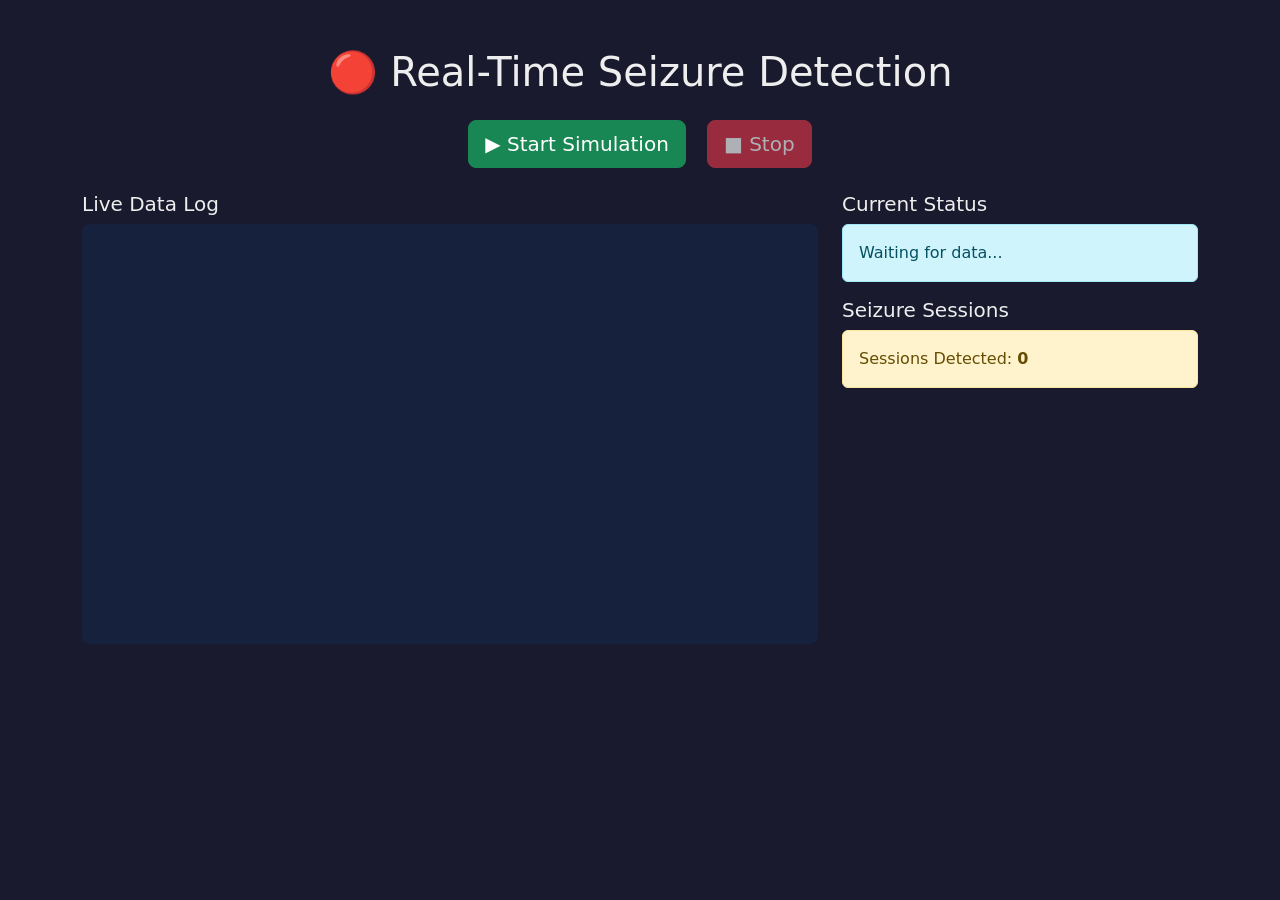
==== templates/realtime.html @ 6d68fb5a "Add real-time seizure detection HTML template" ====
<!DOCTYPE html>
<html lang="en">
<head>
    <meta charset="UTF-8">
    <meta name="viewport" content="width=device-width, initial-scale=1.0">
    <title>Real-Time Seizure Detection</title>
    <link href="https://cdn.jsdelivr.net/npm/bootstrap@5.3.3/dist/css/bootstrap.min.css" rel="stylesheet">
    <style>
        body { background-color: #1a1a2e; color: #eee; }
        .log { 
            background-color: #16213e; 
            height: 420px; 
            overflow-y: auto; 
            padding: 15px; 
            border-radius: 8px;
            font-family: monospace;
        }
        .seizure-alert {
            font-size: 2rem;
            padding: 25px;
            animation: pulse 1s infinite;
        }
        @keyframes pulse {
            0% { transform: scale(1); }
            50% { transform: scale(1.05); }
        }
    </style>
</head>
<body>
<div class="container mt-5">
    <h1 class="text-center mb-4">🔴 Real-Time Seizure Detection</h1>
    
    <div class="text-center mb-4">
        <button id="startBtn" class="btn btn-success btn-lg">▶ Start Simulation</button>
        <button id="stopBtn" class="btn btn-danger btn-lg ms-3" disabled>■ Stop</button>
    </div>

    <div class="row">
        <div class="col-md-8">
            <h5>Live Data Log</h5>
            <div id="log" class="log"></div>
        </div>
        
        <div class="col-md-4">
            <h5>Current Status</h5>
            <div id="status" class="alert alert-info">Waiting for data...</div>
            
            <h5>Seizure Sessions</h5>
            <div id="sessions" class="alert alert-warning">Sessions Detected: <strong>0</strong></div>
        </div>
    </div>

    <!-- Big Alert -->
    <div id="bigAlert" class="alert alert-danger seizure-alert text-center mt-4" style="display: none;">
        🚨 <strong>SEIZURE DETECTED!</strong> 🚨<br>
        <small>Immediate attention required</small>
    </div>
</div>

<script>
    let interval = null;
    let sessionCount = 0;
    let consecutiveSeizures = 0;

    function addToLog(message, isSeizure) {
        const logDiv = document.getElementById('log');
        const time = new Date().toLocaleTimeString();
        const colorClass = isSeizure ? 'text-danger' : 'text-light';
        logDiv.innerHTML += `<div class="${colorClass}">[${time}] ${message}</div>`;
        logDiv.scrollTop = logDiv.scrollHeight;
    }

    document.getElementById('startBtn').addEventListener('click', () => {
        document.getElementById('startBtn').disabled = true;
        document.getElementById('stopBtn').disabled = false;

        interval = setInterval(async () => {
            // Simulate realistic sensor data
            const data = {
                heart_rate: (70 + Math.random() * 90).toFixed(1),
                spo2: (92 + Math.random() * 8).toFixed(1),
                temperature: (36.5 + Math.random() * 2.5).toFixed(2),
                vibration: (Math.random() * 1.2).toFixed(3)
            };

            try {
                const response = await fetch('/api/predict', {
                    method: 'POST',
                    headers: { 'Content-Type': 'application/json' },
                    body: JSON.stringify(data)
                });

                const result = await response.json();

                const isSeizure = result.prediction === 1;
                const prob = result.probability ? (result.probability * 100).toFixed(1) : 'N/A';

                addToLog(
                    `HR: ${data.heart_rate} | SpO2: ${data.spo2} | Temp: ${data.temperature} | Vib: ${data.vibration} → ${isSeizure ? 'SEIZURE' : 'Normal'} (${prob}%)`,
                    isSeizure
                );

                document.getElementById('status').innerHTML = `
                    Latest: <strong>${isSeizure ? 'SEIZURE' : 'Normal'}</strong> (${prob}%)
                `;

                if (isSeizure) {
                    consecutiveSeizures++;
                    if (consecutiveSeizures >= 2) {   // Trigger alert after 2+ consecutive
                        sessionCount++;
                        document.getElementById('sessions').innerHTML = `Sessions Detected: <strong>${sessionCount}</strong>`;
                        document.getElementById('bigAlert').style.display = 'block';
                    }
                } else {
                    consecutiveSeizures = 0;
                    document.getElementById('bigAlert').style.display = 'none';
                }

            } catch (err) {
                addToLog("❌ Failed to connect to server", true);
            }
        }, 1200);   // Send data every 1.2 seconds
    });

    document.getElementById('stopBtn').addEventListener('click', () => {
        clearInterval(interval);
        document.getElementById('startBtn').disabled = false;
        document.getElementById('stopBtn').disabled = true;
    });
</script>
</body>
</html>
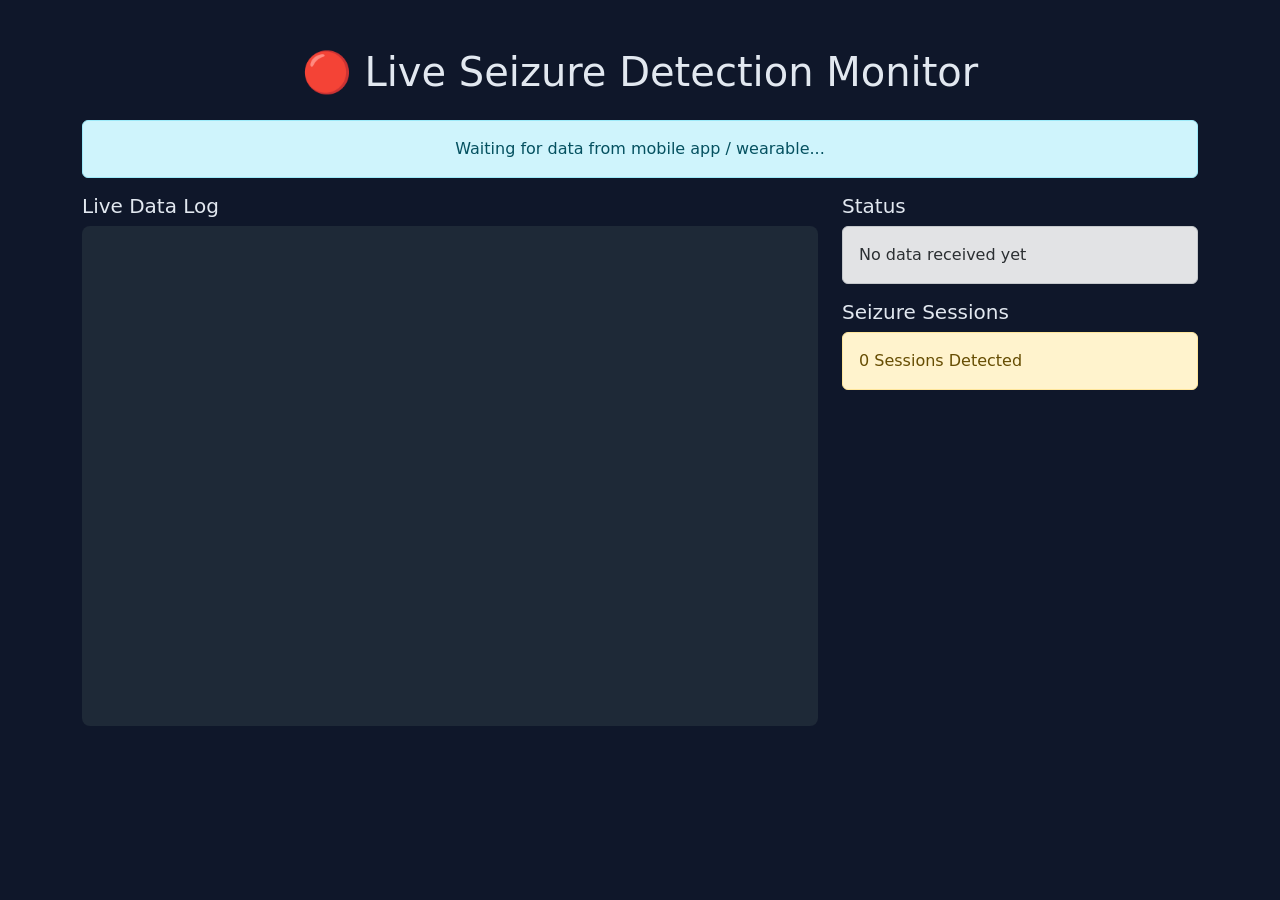
==== commit 93aa5c0c: "Update realtime.html" ====
--- a/templates/realtime.html
+++ b/templates/realtime.html
@@ -3,36 +3,21 @@
 <head>
     <meta charset="UTF-8">
     <meta name="viewport" content="width=device-width, initial-scale=1.0">
-    <title>Real-Time Seizure Detection</title>
+    <title>Real-Time Monitoring</title>
     <link href="https://cdn.jsdelivr.net/npm/bootstrap@5.3.3/dist/css/bootstrap.min.css" rel="stylesheet">
     <style>
-        body { background-color: #1a1a2e; color: #eee; }
-        .log { 
-            background-color: #16213e; 
-            height: 420px; 
-            overflow-y: auto; 
-            padding: 15px; 
-            border-radius: 8px;
-            font-family: monospace;
-        }
-        .seizure-alert {
-            font-size: 2rem;
-            padding: 25px;
-            animation: pulse 1s infinite;
-        }
-        @keyframes pulse {
-            0% { transform: scale(1); }
-            50% { transform: scale(1.05); }
-        }
+        body { background-color: #0f172a; color: #e2e8f0; }
+        .log { background: #1e2937; height: 500px; overflow-y: auto; padding: 15px; border-radius: 8px; font-family: monospace; }
+        .seizure-alert { font-size: 2.2rem; animation: pulse 1.2s infinite; }
+        @keyframes pulse { 0% { transform: scale(1); } 50% { transform: scale(1.08); } }
     </style>
 </head>
 <body>
 <div class="container mt-5">
-    <h1 class="text-center mb-4">🔴 Real-Time Seizure Detection</h1>
+    <h1 class="text-center mb-4">🔴 Live Seizure Detection Monitor</h1>
     
-    <div class="text-center mb-4">
-        <button id="startBtn" class="btn btn-success btn-lg">▶ Start Simulation</button>
-        <button id="stopBtn" class="btn btn-danger btn-lg ms-3" disabled>■ Stop</button>
+    <div class="alert alert-info text-center">
+        Waiting for data from mobile app / wearable...
     </div>
 
     <div class="row">
@@ -40,93 +25,64 @@
             <h5>Live Data Log</h5>
             <div id="log" class="log"></div>
         </div>
-        
         <div class="col-md-4">
-            <h5>Current Status</h5>
-            <div id="status" class="alert alert-info">Waiting for data...</div>
+            <h5>Status</h5>
+            <div id="status" class="alert alert-secondary">No data received yet</div>
             
             <h5>Seizure Sessions</h5>
-            <div id="sessions" class="alert alert-warning">Sessions Detected: <strong>0</strong></div>
+            <div id="sessions" class="alert alert-warning">0 Sessions Detected</div>
         </div>
     </div>
 
-    <!-- Big Alert -->
-    <div id="bigAlert" class="alert alert-danger seizure-alert text-center mt-4" style="display: none;">
-        🚨 <strong>SEIZURE DETECTED!</strong> 🚨<br>
-        <small>Immediate attention required</small>
+    <div id="bigAlert" class="alert alert-danger seizure-alert text-center mt-4" style="display:none;">
+        🚨 SEIZURE DETECTED! 🚨<br>
+        <small>Immediate medical attention required</small>
     </div>
 </div>
 
 <script>
-    let interval = null;
     let sessionCount = 0;
-    let consecutiveSeizures = 0;
+    let consecutive = 0;
 
-    function addToLog(message, isSeizure) {
-        const logDiv = document.getElementById('log');
+    function addLog(message, isSeizure = false) {
+        const log = document.getElementById('log');
         const time = new Date().toLocaleTimeString();
-        const colorClass = isSeizure ? 'text-danger' : 'text-light';
-        logDiv.innerHTML += `<div class="${colorClass}">[${time}] ${message}</div>`;
-        logDiv.scrollTop = logDiv.scrollHeight;
+        log.innerHTML += `<div class="${isSeizure ? 'text-danger' : 'text-light'}">[${time}] ${message}</div>`;
+        log.scrollTop = log.scrollHeight;
     }
 
-    document.getElementById('startBtn').addEventListener('click', () => {
-        document.getElementById('startBtn').disabled = true;
-        document.getElementById('stopBtn').disabled = false;
+    // This will be called when mobile app sends data (via fetch)
+    async function handleIncomingData(data) {
+        try {
+            const res = await fetch('/api/predict', {
+                method: 'POST',
+                headers: { 'Content-Type': 'application/json' },
+                body: JSON.stringify(data)
+            });
+            const result = await res.json();
 
-        interval = setInterval(async () => {
-            // Simulate realistic sensor data
-            const data = {
-                heart_rate: (70 + Math.random() * 90).toFixed(1),
-                spo2: (92 + Math.random() * 8).toFixed(1),
-                temperature: (36.5 + Math.random() * 2.5).toFixed(2),
-                vibration: (Math.random() * 1.2).toFixed(3)
-            };
+            const isSeizure = result.prediction === 1;
+            const prob = result.probability ? (result.probability * 100).toFixed(1) + '%' : 'N/A';
 
-            try {
-                const response = await fetch('/api/predict', {
-                    method: 'POST',
-                    headers: { 'Content-Type': 'application/json' },
-                    body: JSON.stringify(data)
-                });
+            addLog(`HR:${data.heart_rate} | SpO2:${data.spo2} | Temp:${data.temperature} | Vib:${data.vibration} → ${isSeizure ? 'SEIZURE' : 'Normal'} (${prob})`, isSeizure);
 
-                const result = await response.json();
+            document.getElementById('status').innerHTML = `Latest: <strong>${isSeizure ? 'SEIZURE' : 'Normal'}</strong> (${prob})`;
 
-                const isSeizure = result.prediction === 1;
-                const prob = result.probability ? (result.probability * 100).toFixed(1) : 'N/A';
-
-                addToLog(
-                    `HR: ${data.heart_rate} | SpO2: ${data.spo2} | Temp: ${data.temperature} | Vib: ${data.vibration} → ${isSeizure ? 'SEIZURE' : 'Normal'} (${prob}%)`,
-                    isSeizure
-                );
-
-                document.getElementById('status').innerHTML = `
-                    Latest: <strong>${isSeizure ? 'SEIZURE' : 'Normal'}</strong> (${prob}%)
-                `;
-
-                if (isSeizure) {
-                    consecutiveSeizures++;
-                    if (consecutiveSeizures >= 2) {   // Trigger alert after 2+ consecutive
-                        sessionCount++;
-                        document.getElementById('sessions').innerHTML = `Sessions Detected: <strong>${sessionCount}</strong>`;
-                        document.getElementById('bigAlert').style.display = 'block';
-                    }
-                } else {
-                    consecutiveSeizures = 0;
-                    document.getElementById('bigAlert').style.display = 'none';
+            if (isSeizure) {
+                consecutive++;
+                if (consecutive >= 2) {
+                    sessionCount++;
+                    document.getElementById('sessions').innerHTML = `${sessionCount} Seizure Sessions Detected`;
+                    document.getElementById('bigAlert').style.display = 'block';
                 }
-
-            } catch (err) {
-                addToLog("❌ Failed to connect to server", true);
+            } else {
+                consecutive = 0;
+                document.getElementById('bigAlert').style.display = 'none';
             }
-        }, 1200);   // Send data every 1.2 seconds
-    });
-
-    document.getElementById('stopBtn').addEventListener('click', () => {
-        clearInterval(interval);
-        document.getElementById('startBtn').disabled = false;
-        document.getElementById('stopBtn').disabled = true;
-    });
+        } catch (e) {
+            addLog("❌ Error processing data", true);
+        }
+    }
 </script>
 </body>
 </html>
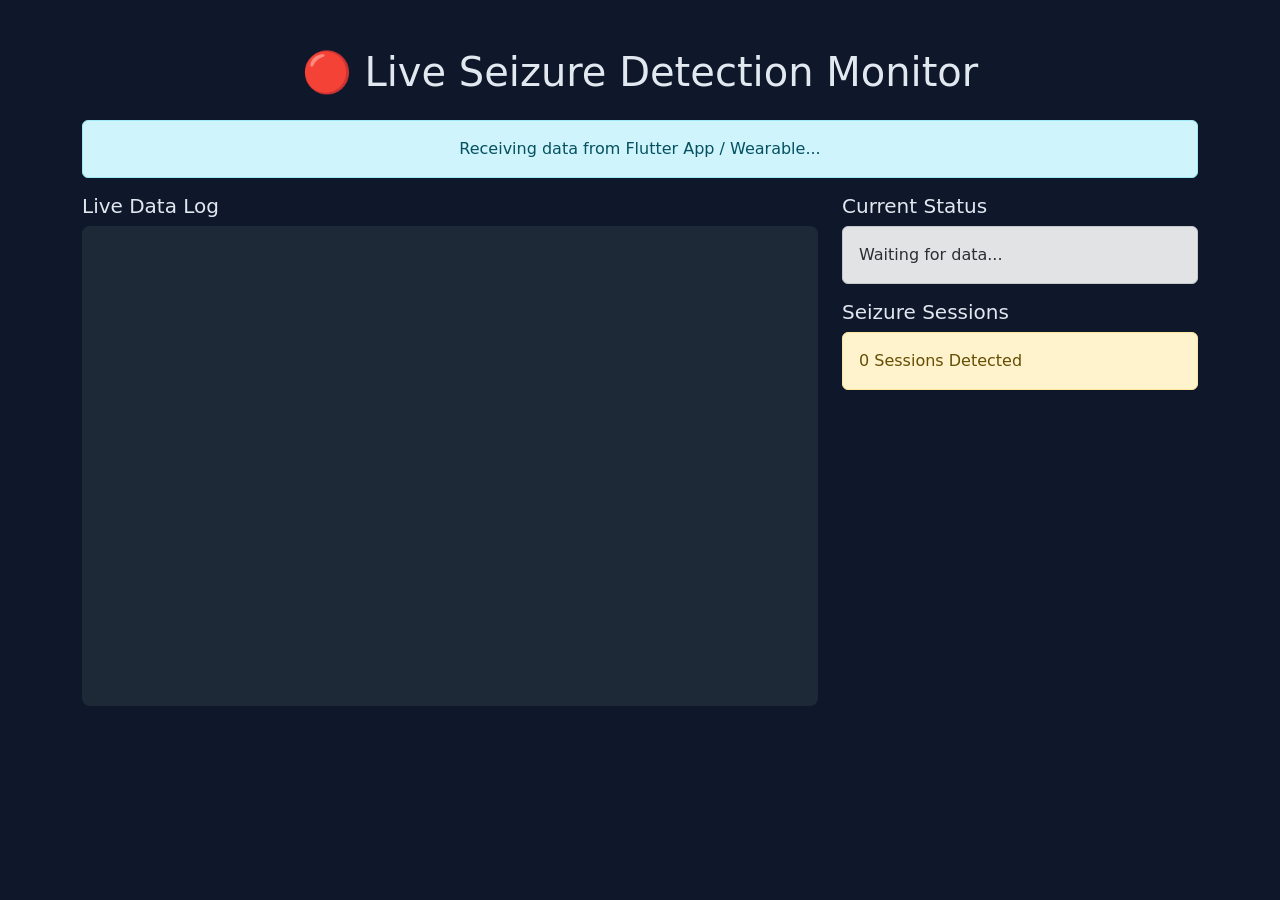
==== commit 9b51230a: "Update realtime.html" ====
--- a/templates/realtime.html
+++ b/templates/realtime.html
@@ -3,13 +3,13 @@
 <head>
     <meta charset="UTF-8">
     <meta name="viewport" content="width=device-width, initial-scale=1.0">
-    <title>Real-Time Monitoring</title>
+    <title>Real-Time Monitor</title>
     <link href="https://cdn.jsdelivr.net/npm/bootstrap@5.3.3/dist/css/bootstrap.min.css" rel="stylesheet">
     <style>
         body { background-color: #0f172a; color: #e2e8f0; }
-        .log { background: #1e2937; height: 500px; overflow-y: auto; padding: 15px; border-radius: 8px; font-family: monospace; }
-        .seizure-alert { font-size: 2.2rem; animation: pulse 1.2s infinite; }
-        @keyframes pulse { 0% { transform: scale(1); } 50% { transform: scale(1.08); } }
+        .log { background: #1e2937; height: 480px; overflow-y: auto; padding: 15px; border-radius: 8px; font-family: monospace; }
+        .seizure-alert { font-size: 2.1rem; animation: pulse 1s infinite; }
+        @keyframes pulse { 0% { transform: scale(1); } 50% { transform: scale(1.06); } }
     </style>
 </head>
 <body>
@@ -17,7 +17,7 @@
     <h1 class="text-center mb-4">🔴 Live Seizure Detection Monitor</h1>
     
     <div class="alert alert-info text-center">
-        Waiting for data from mobile app / wearable...
+        Receiving data from Flutter App / Wearable...
     </div>
 
     <div class="row">
@@ -26,16 +26,15 @@
             <div id="log" class="log"></div>
         </div>
         <div class="col-md-4">
-            <h5>Status</h5>
-            <div id="status" class="alert alert-secondary">No data received yet</div>
-            
+            <h5>Current Status</h5>
+            <div id="status" class="alert alert-secondary">Waiting for data...</div>
             <h5>Seizure Sessions</h5>
             <div id="sessions" class="alert alert-warning">0 Sessions Detected</div>
         </div>
     </div>
 
     <div id="bigAlert" class="alert alert-danger seizure-alert text-center mt-4" style="display:none;">
-        🚨 SEIZURE DETECTED! 🚨<br>
+        🚨 <strong>SEIZURE DETECTED!</strong> 🚨<br>
         <small>Immediate medical attention required</small>
     </div>
 </div>
@@ -47,11 +46,12 @@
     function addLog(message, isSeizure = false) {
         const log = document.getElementById('log');
         const time = new Date().toLocaleTimeString();
-        log.innerHTML += `<div class="${isSeizure ? 'text-danger' : 'text-light'}">[${time}] ${message}</div>`;
+        const color = isSeizure ? 'text-danger fw-bold' : 'text-light';
+        log.innerHTML += `<div class="${color}">[${time}] ${message}</div>`;
         log.scrollTop = log.scrollHeight;
     }
 
-    // This will be called when mobile app sends data (via fetch)
+    // This function is called when data is received from Flutter
     async function handleIncomingData(data) {
         try {
             const res = await fetch('/api/predict', {
@@ -59,30 +59,44 @@
                 headers: { 'Content-Type': 'application/json' },
                 body: JSON.stringify(data)
             });
+
             const result = await res.json();
 
             const isSeizure = result.prediction === 1;
             const prob = result.probability ? (result.probability * 100).toFixed(1) + '%' : 'N/A';
 
-            addLog(`HR:${data.heart_rate} | SpO2:${data.spo2} | Temp:${data.temperature} | Vib:${data.vibration} → ${isSeizure ? 'SEIZURE' : 'Normal'} (${prob})`, isSeizure);
+            addLog(
+                `HR:${data.heart_rate} | SpO2:${data.spo2} | Temp:${data.temperature} | Vib:${data.vibration} → ${isSeizure ? 'SEIZURE' : 'Normal'} (${prob})`,
+                isSeizure
+            );
 
-            document.getElementById('status').innerHTML = `Latest: <strong>${isSeizure ? 'SEIZURE' : 'Normal'}</strong> (${prob})`;
+            document.getElementById('status').innerHTML = `
+                Latest: <strong>${isSeizure ? 'SEIZURE' : 'Normal'}</strong> (${prob})
+            `;
 
             if (isSeizure) {
                 consecutive++;
                 if (consecutive >= 2) {
                     sessionCount++;
-                    document.getElementById('sessions').innerHTML = `${sessionCount} Seizure Sessions Detected`;
+                    document.getElementById('sessions').innerHTML = `Sessions Detected: <strong>${sessionCount}</strong>`;
                     document.getElementById('bigAlert').style.display = 'block';
                 }
             } else {
                 consecutive = 0;
                 document.getElementById('bigAlert').style.display = 'none';
             }
-        } catch (e) {
-            addLog("❌ Error processing data", true);
+        } catch (err) {
+            addLog("❌ Error processing data from Flutter", true);
+            console.error(err);
         }
     }
+
+    // Optional: Auto-refresh status every few seconds (for visibility)
+    setInterval(() => {
+        if (document.getElementById('log').innerHTML === '') {
+            document.getElementById('status').innerHTML = "Waiting for data from Flutter app...";
+        }
+    }, 5000);
 </script>
 </body>
 </html>
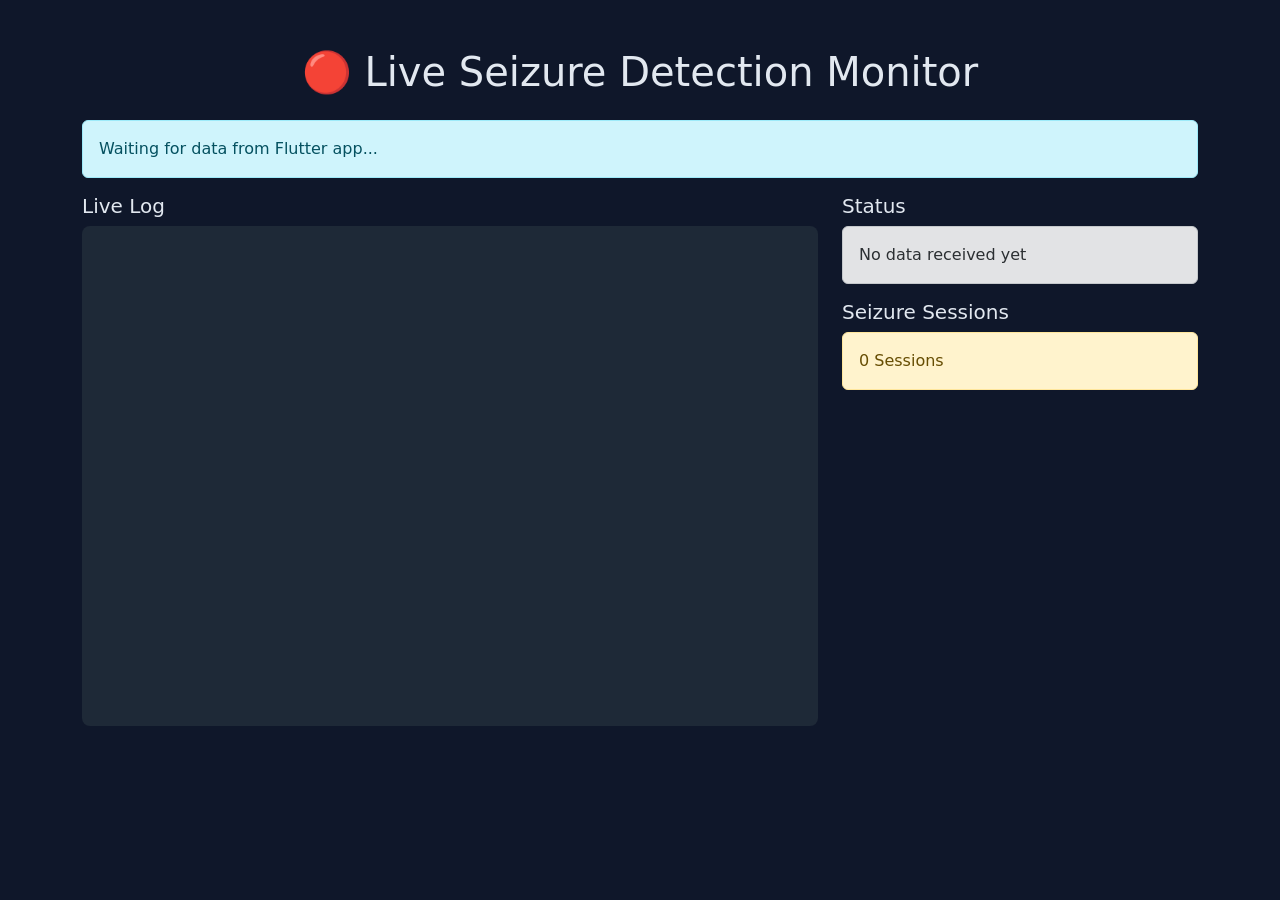
==== commit 63b606a7: "Update realtime.html" ====
--- a/templates/realtime.html
+++ b/templates/realtime.html
@@ -7,35 +7,32 @@
     <link href="https://cdn.jsdelivr.net/npm/bootstrap@5.3.3/dist/css/bootstrap.min.css" rel="stylesheet">
     <style>
         body { background-color: #0f172a; color: #e2e8f0; }
-        .log { background: #1e2937; height: 480px; overflow-y: auto; padding: 15px; border-radius: 8px; font-family: monospace; }
-        .seizure-alert { font-size: 2.1rem; animation: pulse 1s infinite; }
-        @keyframes pulse { 0% { transform: scale(1); } 50% { transform: scale(1.06); } }
+        .log { background: #1e2937; height: 500px; overflow-y: auto; padding: 15px; border-radius: 8px; font-family: monospace; }
+        .seizure-alert { font-size: 2.2rem; animation: pulse 1.2s infinite; }
+        @keyframes pulse { 0% { transform: scale(1); } 50% { transform: scale(1.08); } }
     </style>
 </head>
 <body>
 <div class="container mt-5">
     <h1 class="text-center mb-4">🔴 Live Seizure Detection Monitor</h1>
     
-    <div class="alert alert-info text-center">
-        Receiving data from Flutter App / Wearable...
-    </div>
+    <div class="alert alert-info" id="info">Waiting for data from Flutter app...</div>
 
     <div class="row">
         <div class="col-md-8">
-            <h5>Live Data Log</h5>
+            <h5>Live Log</h5>
             <div id="log" class="log"></div>
         </div>
         <div class="col-md-4">
-            <h5>Current Status</h5>
-            <div id="status" class="alert alert-secondary">Waiting for data...</div>
+            <h5>Status</h5>
+            <div id="status" class="alert alert-secondary">No data received yet</div>
             <h5>Seizure Sessions</h5>
-            <div id="sessions" class="alert alert-warning">0 Sessions Detected</div>
+            <div id="sessions" class="alert alert-warning">0 Sessions</div>
         </div>
     </div>
 
     <div id="bigAlert" class="alert alert-danger seizure-alert text-center mt-4" style="display:none;">
-        🚨 <strong>SEIZURE DETECTED!</strong> 🚨<br>
-        <small>Immediate medical attention required</small>
+        🚨 <strong>SEIZURE DETECTED!</strong> 🚨
     </div>
 </div>
 
@@ -43,16 +40,35 @@
     let sessionCount = 0;
     let consecutive = 0;
 
-    function addLog(message, isSeizure = false) {
+    function addLog(msg, isSeizure = false) {
         const log = document.getElementById('log');
         const time = new Date().toLocaleTimeString();
-        const color = isSeizure ? 'text-danger fw-bold' : 'text-light';
-        log.innerHTML += `<div class="${color}">[${time}] ${message}</div>`;
+        log.innerHTML += `<div class="${isSeizure ? 'text-danger' : 'text-light'}">[${time}] ${msg}</div>`;
         log.scrollTop = log.scrollHeight;
     }
 
-    // This function is called when data is received from Flutter
-    async function handleIncomingData(data) {
+    // Test function - you can call this from console for debugging
+    async function testApi() {
+        try {
+            const res = await fetch('/api/predict', {
+                method: 'POST',
+                headers: {'Content-Type': 'application/json'},
+                body: JSON.stringify({
+                    "heart_rate": 145,
+                    "spo2": 88,
+                    "temperature": 38.2,
+                    "vibration": 0.9
+                })
+            });
+            const data = await res.json();
+            addLog("Test API response: " + JSON.stringify(data), data.prediction === 1);
+        } catch(e) {
+            addLog("Test failed: " + e, true);
+        }
+    }
+
+    // This is the main function (called when Flutter sends data)
+    window.handleIncomingData = async function(data) {
         try {
             const res = await fetch('/api/predict', {
                 method: 'POST',
@@ -60,25 +76,21 @@
                 body: JSON.stringify(data)
             });
 
+            if (!res.ok) throw new Error(`HTTP ${res.status}`);
+
             const result = await res.json();
-
             const isSeizure = result.prediction === 1;
             const prob = result.probability ? (result.probability * 100).toFixed(1) + '%' : 'N/A';
 
-            addLog(
-                `HR:${data.heart_rate} | SpO2:${data.spo2} | Temp:${data.temperature} | Vib:${data.vibration} → ${isSeizure ? 'SEIZURE' : 'Normal'} (${prob})`,
-                isSeizure
-            );
+            addLog(`HR:${data.heart_rate} | SpO2:${data.spo2} | Temp:${data.temperature} | Vib:${data.vibration} → ${isSeizure ? 'SEIZURE' : 'Normal'} (${prob})`, isSeizure);
 
-            document.getElementById('status').innerHTML = `
-                Latest: <strong>${isSeizure ? 'SEIZURE' : 'Normal'}</strong> (${prob})
-            `;
+            document.getElementById('status').innerHTML = `Latest: <strong>${isSeizure ? 'SEIZURE' : 'Normal'}</strong> (${prob})`;
 
             if (isSeizure) {
                 consecutive++;
                 if (consecutive >= 2) {
                     sessionCount++;
-                    document.getElementById('sessions').innerHTML = `Sessions Detected: <strong>${sessionCount}</strong>`;
+                    document.getElementById('sessions').innerHTML = `Sessions: <strong>${sessionCount}</strong>`;
                     document.getElementById('bigAlert').style.display = 'block';
                 }
             } else {
@@ -86,17 +98,20 @@
                 document.getElementById('bigAlert').style.display = 'none';
             }
         } catch (err) {
-            addLog("❌ Error processing data from Flutter", true);
+            addLog(`❌ Fetch Error: ${err.message}`, true);
             console.error(err);
         }
-    }
+    };
 
-    // Optional: Auto-refresh status every few seconds (for visibility)
+    // Auto test every 8 seconds to show activity
     setInterval(() => {
-        if (document.getElementById('log').innerHTML === '') {
-            document.getElementById('status').innerHTML = "Waiting for data from Flutter app...";
+        if (document.getElementById('log').innerHTML.length < 50) {
+            addLog("Still waiting for data from Flutter app...", false);
         }
-    }, 5000);
+    }, 8000);
+
+    // Expose test function to console
+    console.log("Realtime page loaded. Type testApi() in console to test API.");
 </script>
 </body>
 </html>
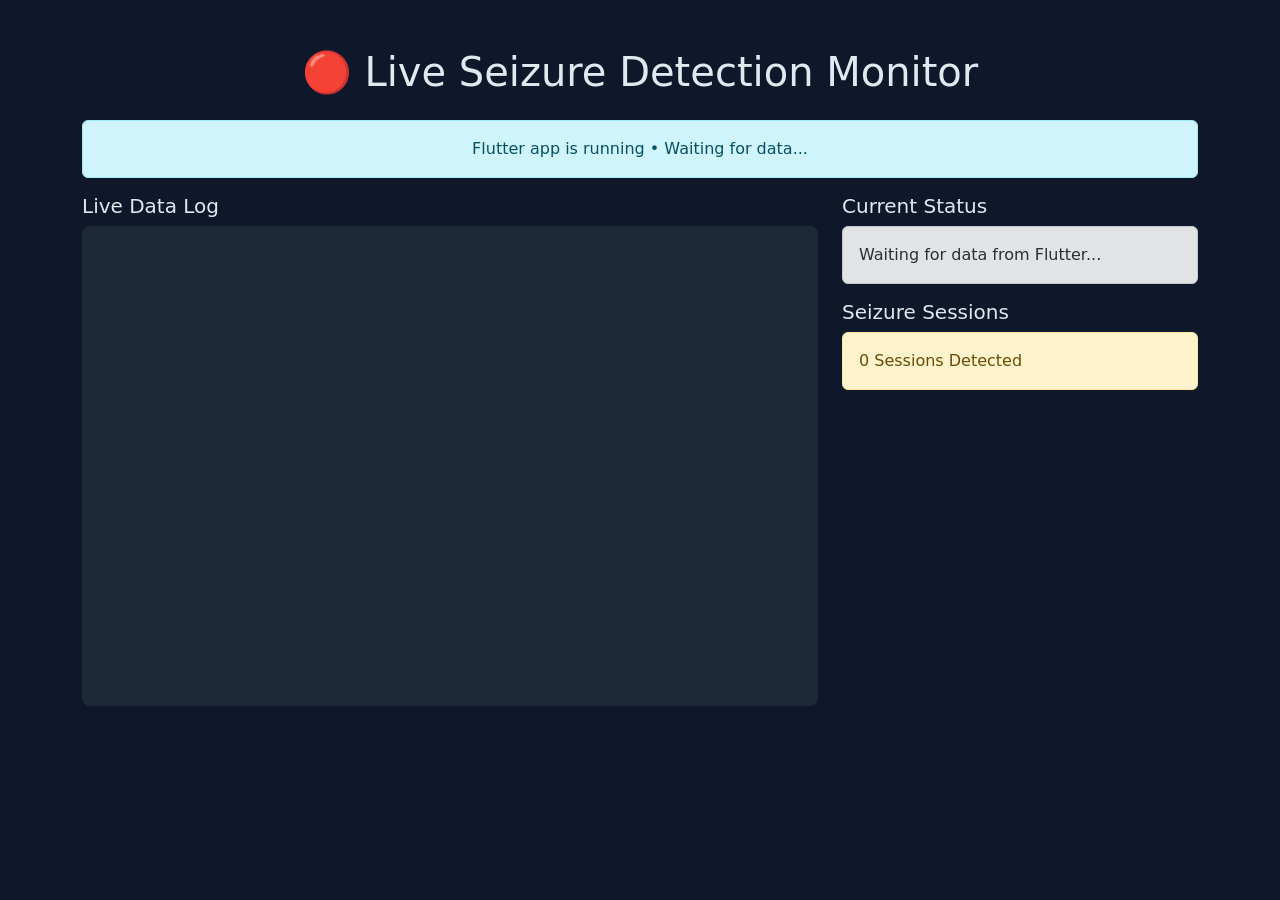
==== commit 9a45eb6e: "Update realtime.html" ====
--- a/templates/realtime.html
+++ b/templates/realtime.html
@@ -3,115 +3,138 @@
 <head>
     <meta charset="UTF-8">
     <meta name="viewport" content="width=device-width, initial-scale=1.0">
-    <title>Real-Time Monitor</title>
+    <title>Real-Time Seizure Monitor</title>
     <link href="https://cdn.jsdelivr.net/npm/bootstrap@5.3.3/dist/css/bootstrap.min.css" rel="stylesheet">
     <style>
         body { background-color: #0f172a; color: #e2e8f0; }
-        .log { background: #1e2937; height: 500px; overflow-y: auto; padding: 15px; border-radius: 8px; font-family: monospace; }
-        .seizure-alert { font-size: 2.2rem; animation: pulse 1.2s infinite; }
-        @keyframes pulse { 0% { transform: scale(1); } 50% { transform: scale(1.08); } }
+        .log { 
+            background: #1e2937; 
+            height: 480px; 
+            overflow-y: auto; 
+            padding: 15px; 
+            border-radius: 8px; 
+            font-family: monospace;
+        }
+        .seizure-alert { 
+            font-size: 2.2rem; 
+            animation: pulse 1.2s infinite; 
+        }
+        @keyframes pulse { 
+            0% { transform: scale(1); } 
+            50% { transform: scale(1.08); } 
+        }
     </style>
 </head>
 <body>
 <div class="container mt-5">
     <h1 class="text-center mb-4">🔴 Live Seizure Detection Monitor</h1>
     
-    <div class="alert alert-info" id="info">Waiting for data from Flutter app...</div>
+    <div class="alert alert-info text-center" id="info">
+        Flutter app is running • Waiting for data...
+    </div>
 
     <div class="row">
         <div class="col-md-8">
-            <h5>Live Log</h5>
+            <h5>Live Data Log</h5>
             <div id="log" class="log"></div>
         </div>
+        
         <div class="col-md-4">
-            <h5>Status</h5>
-            <div id="status" class="alert alert-secondary">No data received yet</div>
+            <h5>Current Status</h5>
+            <div id="status" class="alert alert-secondary">Waiting for data from Flutter...</div>
+            
             <h5>Seizure Sessions</h5>
-            <div id="sessions" class="alert alert-warning">0 Sessions</div>
+            <div id="sessions" class="alert alert-warning">0 Sessions Detected</div>
         </div>
     </div>
 
     <div id="bigAlert" class="alert alert-danger seizure-alert text-center mt-4" style="display:none;">
-        🚨 <strong>SEIZURE DETECTED!</strong> 🚨
+        🚨 <strong>SEIZURE DETECTED!</strong> 🚨<br>
+        <small>Immediate attention required</small>
     </div>
 </div>
 
 <script>
     let sessionCount = 0;
     let consecutive = 0;
+    let lastData = null;
 
-    function addLog(msg, isSeizure = false) {
+    function addLog(message, isSeizure = false) {
         const log = document.getElementById('log');
         const time = new Date().toLocaleTimeString();
-        log.innerHTML += `<div class="${isSeizure ? 'text-danger' : 'text-light'}">[${time}] ${msg}</div>`;
+        const color = isSeizure ? 'text-danger fw-bold' : 'text-light';
+        log.innerHTML += `<div class="${color}">[${time}] ${message}</div>`;
         log.scrollTop = log.scrollHeight;
     }
 
-    // Test function - you can call this from console for debugging
-    async function testApi() {
+    // Poll the latest prediction every 1.5 seconds
+    async function pollLatestPrediction() {
         try {
-            const res = await fetch('/api/predict', {
-                method: 'POST',
-                headers: {'Content-Type': 'application/json'},
-                body: JSON.stringify({
-                    "heart_rate": 145,
-                    "spo2": 88,
-                    "temperature": 38.2,
-                    "vibration": 0.9
-                })
-            });
-            const data = await res.json();
-            addLog("Test API response: " + JSON.stringify(data), data.prediction === 1);
-        } catch(e) {
-            addLog("Test failed: " + e, true);
-        }
-    }
+            // We send the last known data or a dummy one to trigger prediction
+            const payload = lastData || {
+                "heart_rate": 100,
+                "spo2": 95,
+                "temperature": 37,
+                "vibration": 0.5
+            };
 
-    // This is the main function (called when Flutter sends data)
-    window.handleIncomingData = async function(data) {
-        try {
             const res = await fetch('/api/predict', {
                 method: 'POST',
                 headers: { 'Content-Type': 'application/json' },
-                body: JSON.stringify(data)
+                body: JSON.stringify(payload)
             });
 
-            if (!res.ok) throw new Error(`HTTP ${res.status}`);
+            if (!res.ok) throw new Error('Server error');
 
             const result = await res.json();
             const isSeizure = result.prediction === 1;
             const prob = result.probability ? (result.probability * 100).toFixed(1) + '%' : 'N/A';
 
-            addLog(`HR:${data.heart_rate} | SpO2:${data.spo2} | Temp:${data.temperature} | Vib:${data.vibration} → ${isSeizure ? 'SEIZURE' : 'Normal'} (${prob})`, isSeizure);
-
-            document.getElementById('status').innerHTML = `Latest: <strong>${isSeizure ? 'SEIZURE' : 'Normal'}</strong> (${prob})`;
+            // Update UI
+            document.getElementById('status').innerHTML = `
+                Latest: <strong>${isSeizure ? 'SEIZURE' : 'Normal'}</strong> (${prob})
+            `;
 
             if (isSeizure) {
                 consecutive++;
-                if (consecutive >= 2) {
+                if (consecutive >= 2 && lastData) {
                     sessionCount++;
-                    document.getElementById('sessions').innerHTML = `Sessions: <strong>${sessionCount}</strong>`;
+                    document.getElementById('sessions').innerHTML = `Sessions Detected: <strong>${sessionCount}</strong>`;
                     document.getElementById('bigAlert').style.display = 'block';
                 }
             } else {
                 consecutive = 0;
                 document.getElementById('bigAlert').style.display = 'none';
             }
+
+            // Log only when we have real data from Flutter
+            if (lastData) {
+                addLog(`HR:${lastData.heart_rate} | SpO2:${lastData.spo2} | Temp:${lastData.temperature} | Vib:${lastData.vibration} → ${isSeizure ? 'SEIZURE' : 'Normal'} (${prob})`, isSeizure);
+            }
+
         } catch (err) {
-            addLog(`❌ Fetch Error: ${err.message}`, true);
-            console.error(err);
+            console.error("Polling error:", err);
         }
+    }
+
+    // This function will be called from Flutter (we'll modify Flutter later if needed)
+    window.updateFromFlutter = function(data) {
+        lastData = data;
+        addLog("Received from Flutter app", false);
+        pollLatestPrediction();
     };
 
-    // Auto test every 8 seconds to show activity
-    setInterval(() => {
-        if (document.getElementById('log').innerHTML.length < 50) {
-            addLog("Still waiting for data from Flutter app...", false);
+    // Start polling
+    setInterval(pollLatestPrediction, 1500);
+
+    // Initial message
+    setTimeout(() => {
+        if (document.getElementById('log').innerHTML === '') {
+            addLog("Waiting for data from Flutter Simulation...", false);
         }
-    }, 8000);
+    }, 2000);
 
-    // Expose test function to console
-    console.log("Realtime page loaded. Type testApi() in console to test API.");
+    console.log("Realtime monitor ready. Make sure Flutter is sending data.");
 </script>
 </body>
 </html>
